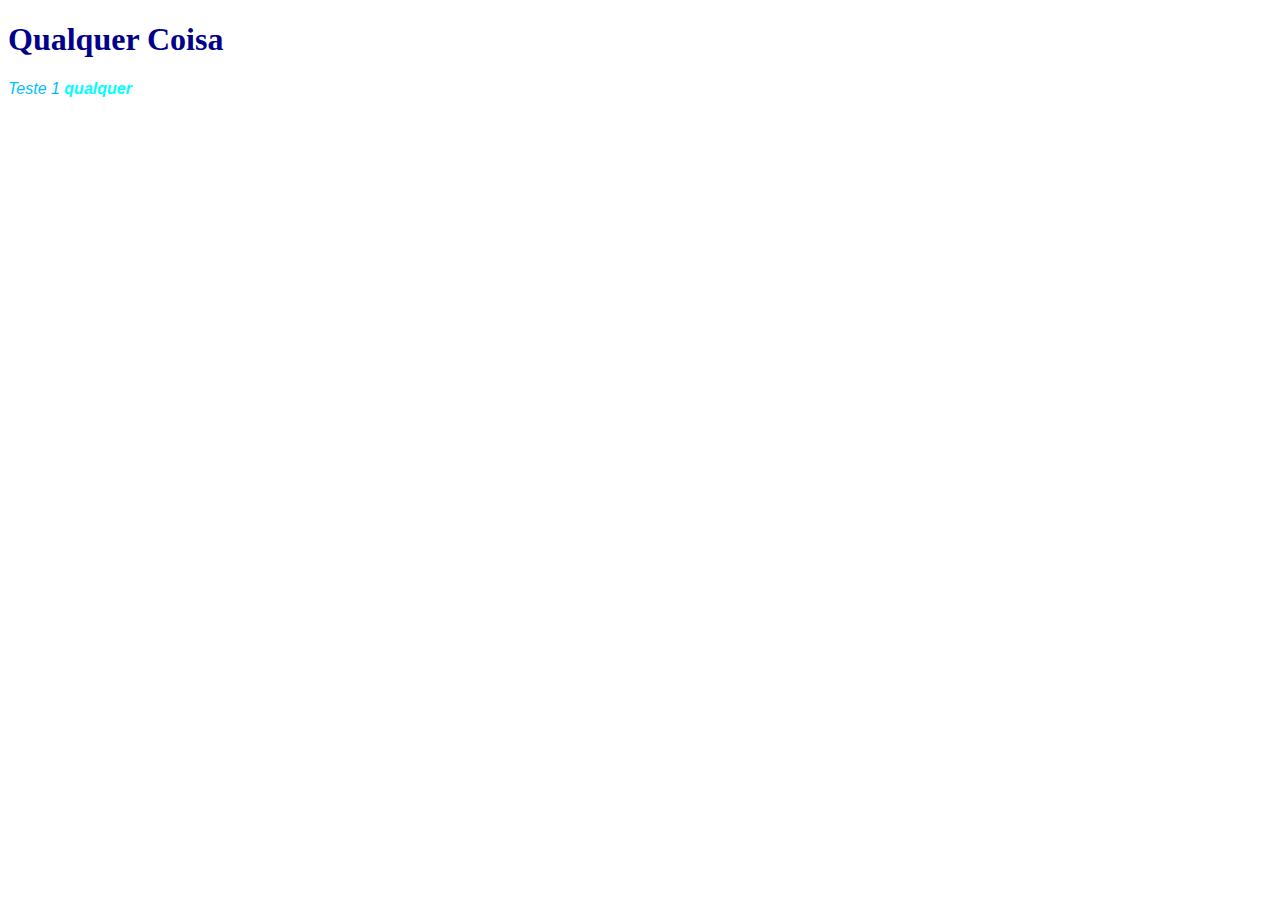
==== index2.html @ 8b642375 "Add files via upload" ====
<!DOCTYPE html>
	<head>
		<title>Site Teste</title>
		<link rel="stylesheet" type="text/css" href="hir.css"/>
	</head>
	<body>
		<H1>Qualquer Coisa</H1>
		<p>Teste 1
			<b>qualquer</b>
		</p>
		





	</body>
---- hir.css ----
body{
    color: rgb(97, 97, 97);
}

h1{
    font-family: 'Times New Roman';
    color: darkblue;

}
p{
    font-style: oblique;
    font-family: Verdana, Geneva, Tahoma, sans-serif;
    color: deepskyblue;

}
b{
    color: aqua;

}
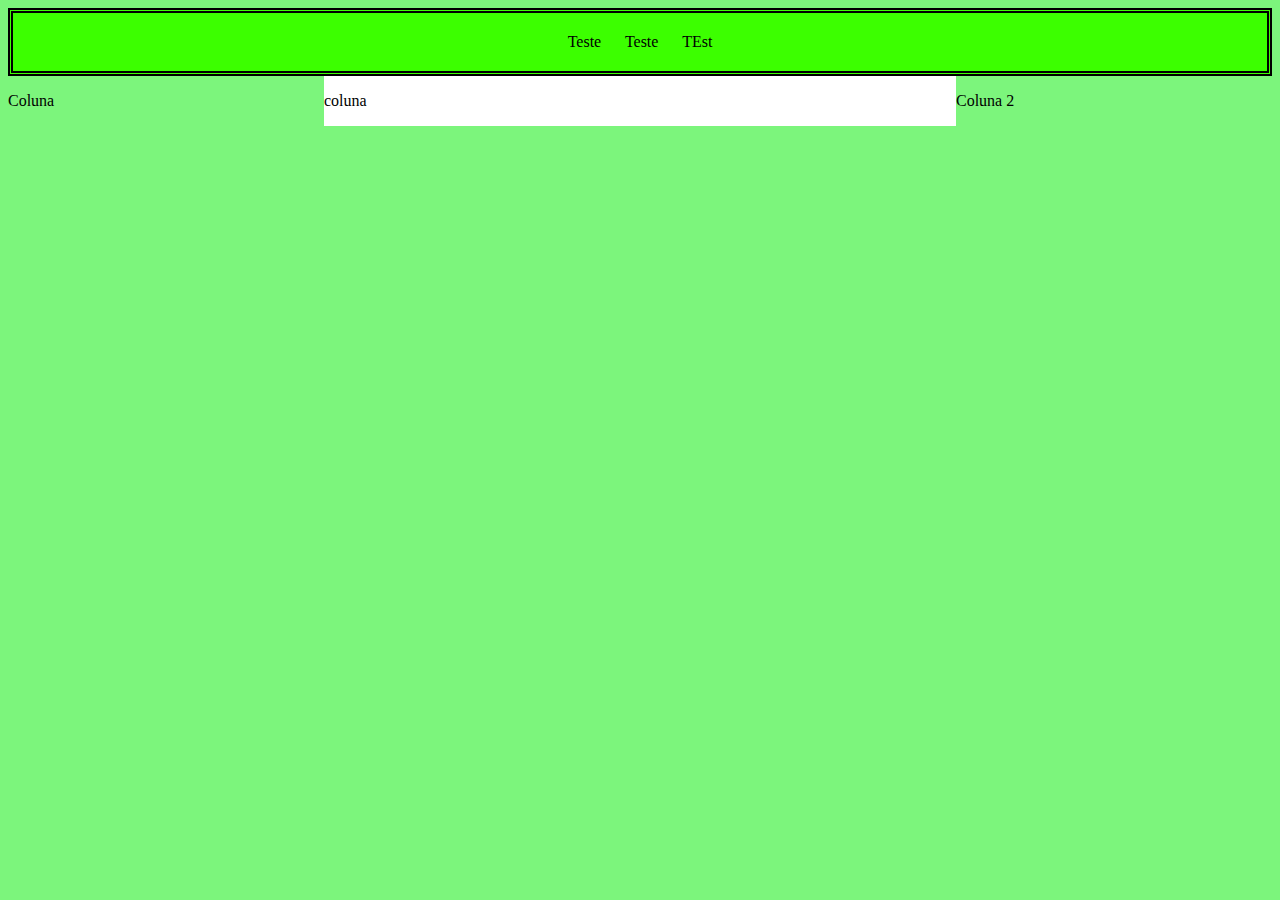
==== commit 1eed2178: "Add files via upload" ====
--- a/index2.html
+++ b/index2.html
@@ -1,17 +1,17 @@
 <!DOCTYPE html>
 	<head>
 		<title>Site Teste</title>
-		<link rel="stylesheet" type="text/css" href="hir.css"/>
+		<link rel="stylesheet" type="text/css" href="stile.css"/>
 	</head>
-	<body>
-		<H1>Qualquer Coisa</H1>
-		<p>Teste 1
-			<b>qualquer</b>
-		</p>
-		
-
-
-
-
-
-	</body>+	<header>
+		Teste Teste TEst
+	</header>
+	<div class="collumn">
+		<p>Coluna</p>
+	</div>
+	<div class="collumn_side">
+		<p> coluna</p>
+	</div>
+	<div class="collumn">
+		<p>Coluna 2</p>
+	</div>--- a/stile.css
+++ b/stile.css
@@ -0,0 +1,68 @@
+.sla{
+    font-style: italic;
+    color: rgb(95, 17, 17);
+    font-size: 100%;
+}
+.bunt{
+    font-style: italic;
+    font-family: 'cursive';
+    color: aqua;
+    font-weight: 100 ;
+    position: inherit;
+    background-color: tomato;
+    width: 50%;
+    font-size: 50px;
+    padding-bottom: 25px;
+    padding-top: 25px;
+    padding-left: 5px;
+    padding-right: 5px;
+    border-bottom: 5px;
+    border-radius: 15px;
+    border-color: black;
+    border-top: 5px;
+    border-style: groove;
+    
+}
+
+img[src$=".png"]{
+   width: 5%;
+   height: 5%;
+   
+
+}
+.topnav{
+    overflow: hidden;
+    background-color: black;
+}
+header{
+    background: #3cff00;
+    height: 20%;
+    text-align: center;
+    word-spacing: 20px;
+    padding-top: 20px;
+    padding-bottom: 20px;
+   border: 5px;
+   border-style: double;
+
+}
+a{
+    font-family: cursive;
+    color: black;
+    background: #44444417;
+    font-size: 30px;
+}
+.collumn{
+    width: 25%;
+    float:left;
+    background: #0000;
+}
+.collumn_side{
+    width: 50%;
+    float: left;
+    background: white;
+}
+
+body{
+    background: #7cf57c;
+
+}